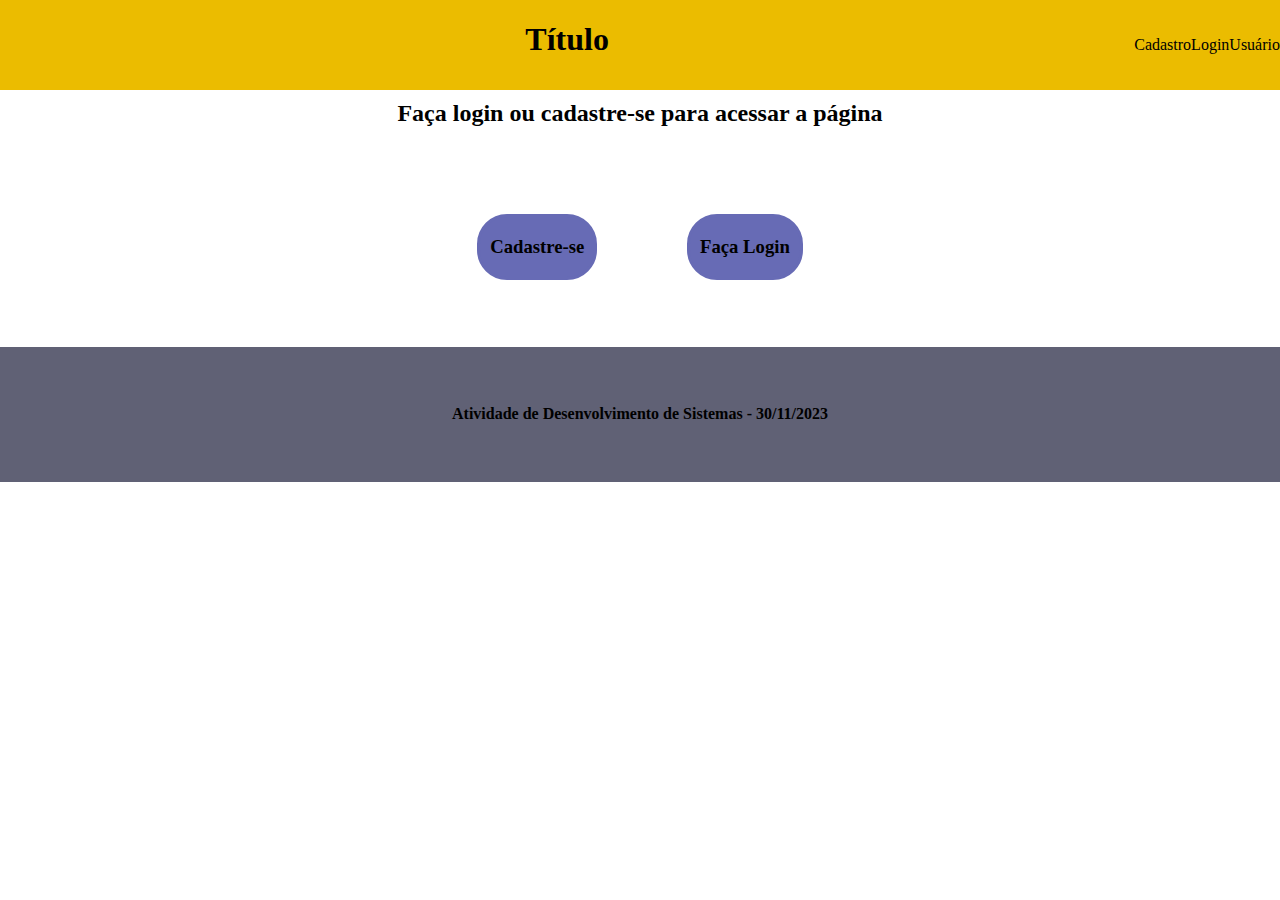
==== index.html @ 25cfba6a "01/12" ====
<!DOCTYPE html>
<html lang="pt">
<head>
    <meta charset="UTF-8">
    <meta http-equiv="X-UA-Compatible" content="IE=edge">
    <meta name="viewport" content="width=device-width, initial-scale=1.0">
    <link rel="stylesheet" href="styles.css">
    <title>Início</title>
</head>
<body>
    <header>
        <div class="titulo">
            <h1>Título</h1>
        </div>
        <div class="navbar">
            <p><a href="cadastro.html">Cadastro</a></p>
        </div>
        <div class="navbar">
        <p><a href="login.html">Login</a></p>
        </div>
        <div class="navbar">
            <p><a href="paginausuario.php">Usuário</a></p>
        </div>
    </header>

        <div class="boasvindas">
            <h2>Faça login ou cadastre-se para acessar a página</h2>
        </div>

        <div class="containerindex">
            <a class="botao1" href="cadastro.html">
                <h3>Cadastre-se</h3>
            </a>
            <a class="botao1" href="login.html">
                <h3>Faça Login</h3>
            </a>
        </div>

    <footer>
        <h4>Atividade de Desenvolvimento de Sistemas - 30/11/2023</h4>
    </footer>

</body>
</html>
---- styles.css ----
body{
    margin: 0%;
}

header{
    width: 100%;
    height: 10%;
    position: fixed;
    background-color: #ebbc00;
    font-family: 'Georgia';
    display: flex;
    align-items: center;
    flex-direction: row;
    top: 0%;
}

header .nav{
    width: fit-content;
    height: 100%;
    padding-bottom: 0.8%;
    margin-left: 0.8%;
    display: flex;
    align-items: center;
}

header .titulo{
    width: fit-content;
    height: 100%;
    margin-left: auto;
    margin-right: auto;
}

.boasvindas{
    padding-top: 80px;
    margin-left: auto;
    margin-right: auto;
    font-family: 'Georgia';
    width: fit-content;
    height: fit-content;
    margin-bottom: 15px;
}

.containerindex{
    display: flex;
    justify-content: center;
    align-items: center;
    flex-direction: row;
    width: auto;
    height: 200px;
    margin-top: 20px;
    padding-left: 15%;
    padding-right: 15%;
}

.containerindex .botao1{
    background-color: #676BB5;
    width: fit-content;
    height: fit-content;
    font-family: 'Verdana';
    color: black;
    border: solid #676BB5;
    border-radius: 30px;
    padding: 0px 10px 0px 10px;
    margin: 0% 5% 0% 5%;
}

.botao1:hover{
    background-color: white;
    color: #676BB5;
    border: solid #676BB5;
    cursor: pointer;
    transition-duration: 0.3s;
}

a:link{ 
    text-decoration: none;
    color: black;
}

a:hover{
    color: #676BB5;
}

.formulario{
    height: fit-content;
    width: fit-content;
    padding: 1% 10% 2% 10%;
    margin: 200px auto 0px auto;
    background-color: aliceblue;
    background-color: #3c7ba0;
    border-radius: 20px;
    box-shadow: 2px 5px rgba(0, 0, 0, 0.75);
    display: flex;
    justify-content: center;
    flex-direction: column;
}

.campos{
    width: 100%;
    height: 30px;
    display: flex;
    justify-content: center;
    border-radius: 5px;
    margin-bottom: 10px;
    border: 0px;
    font-family: 'Verdana';
}

.botao2{
    width: 100%;
    height: 30px;
    display: flex;
    justify-content: center;
    border-radius: 5px;
    border: 0.8px solid #ebbc00;
    margin-bottom: 10px;
    color: white;
    font-family: 'Verdana';
    font-size: medium;
    font-weight: 600;
    background-color: #ebbc00;
}

.botao2:hover{
    font-weight: 800;
    border: 0.8px solid white;
    color: #ebbc00;
    background-color: white;
    transition-duration: 0.3s;
    cursor: pointer;
}

footer{
    background-color: #606175;
    width: 100%;
    height: 15vh;
    bottom: 0;
    font-family: 'Verdana';
    display: flex;
    justify-content: center;
    align-items: center;
}

.containerUsuario{
    width: fit-content;
    height: 60vh;
    margin-bottom: 10vh;
    border: 1px solid black;
    border-radius: 15px;
    margin-left: auto;
    margin-right: auto;
    display: flex;
    align-items: center;
    flex-direction: row;
}

.containerUsuario .fotoUser{
    margin: 2vh;
}

.containerUsuario .dadosUsuario{
    display: flex;
    flex-direction: column;
    font-family: 'Verdana';
    margin: 2vh;
}
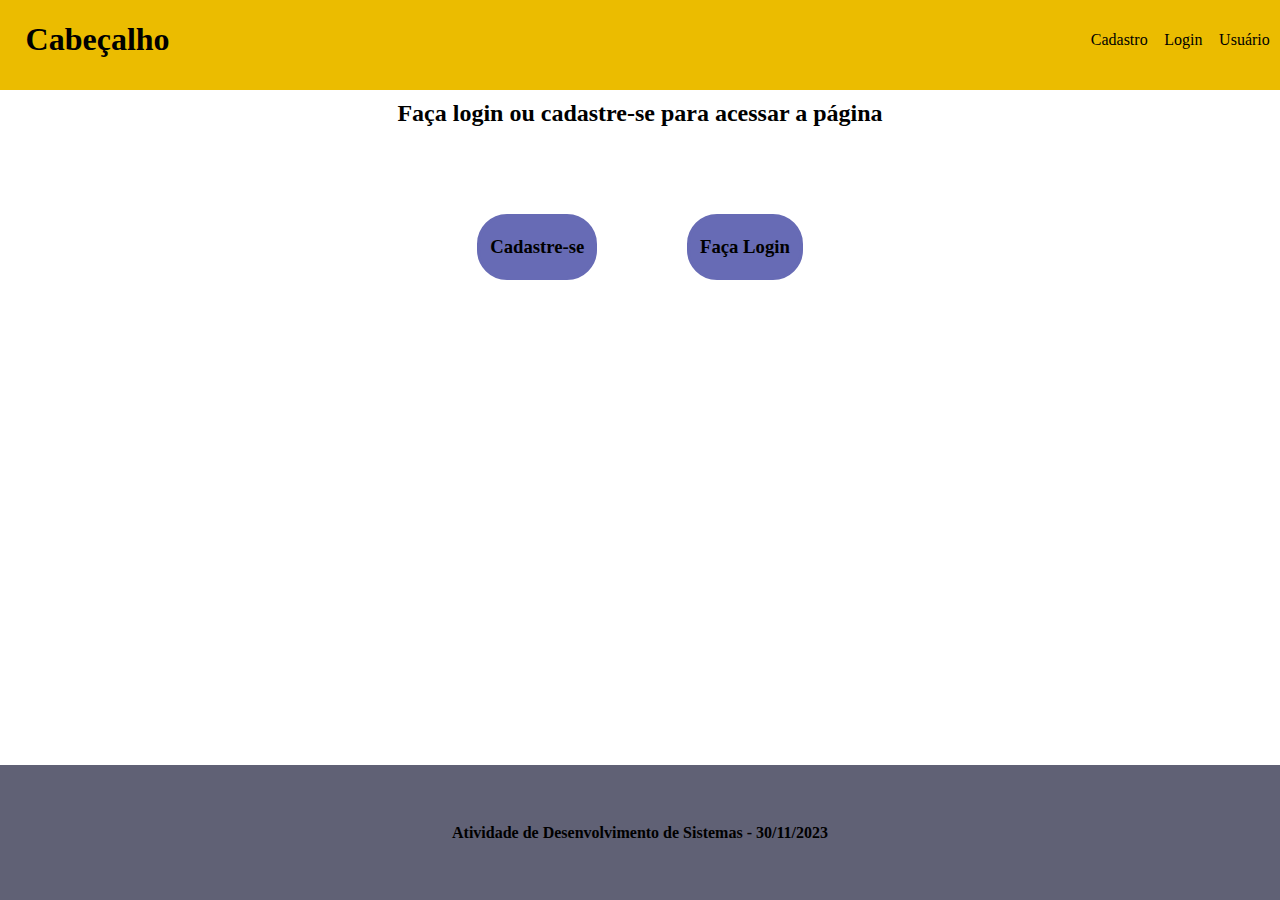
==== commit 4bb44294: "01/12- Final" ====
--- a/index.html
+++ b/index.html
@@ -10,15 +10,15 @@
 <body>
     <header>
         <div class="titulo">
-            <h1>Título</h1>
+            <h1>Cabeçalho</h1>
         </div>
-        <div class="navbar">
+        <div class="nav">
             <p><a href="cadastro.html">Cadastro</a></p>
         </div>
-        <div class="navbar">
+        <div class="nav">
         <p><a href="login.html">Login</a></p>
         </div>
-        <div class="navbar">
+        <div class="nav">
             <p><a href="paginausuario.php">Usuário</a></p>
         </div>
     </header>
--- a/styles.css
+++ b/styles.css
@@ -18,7 +18,8 @@
     width: fit-content;
     height: 100%;
     padding-bottom: 0.8%;
-    margin-left: 0.8%;
+    margin-left: 0.5%;
+    margin-right: 0.8%;
     display: flex;
     align-items: center;
 }
@@ -26,7 +27,7 @@
 header .titulo{
     width: fit-content;
     height: 100%;
-    margin-left: auto;
+    margin-left: 2%;
     margin-right: auto;
 }
 
@@ -135,6 +136,7 @@
     width: 100%;
     height: 15vh;
     bottom: 0;
+    position: fixed;
     font-family: 'Verdana';
     display: flex;
     justify-content: center;
